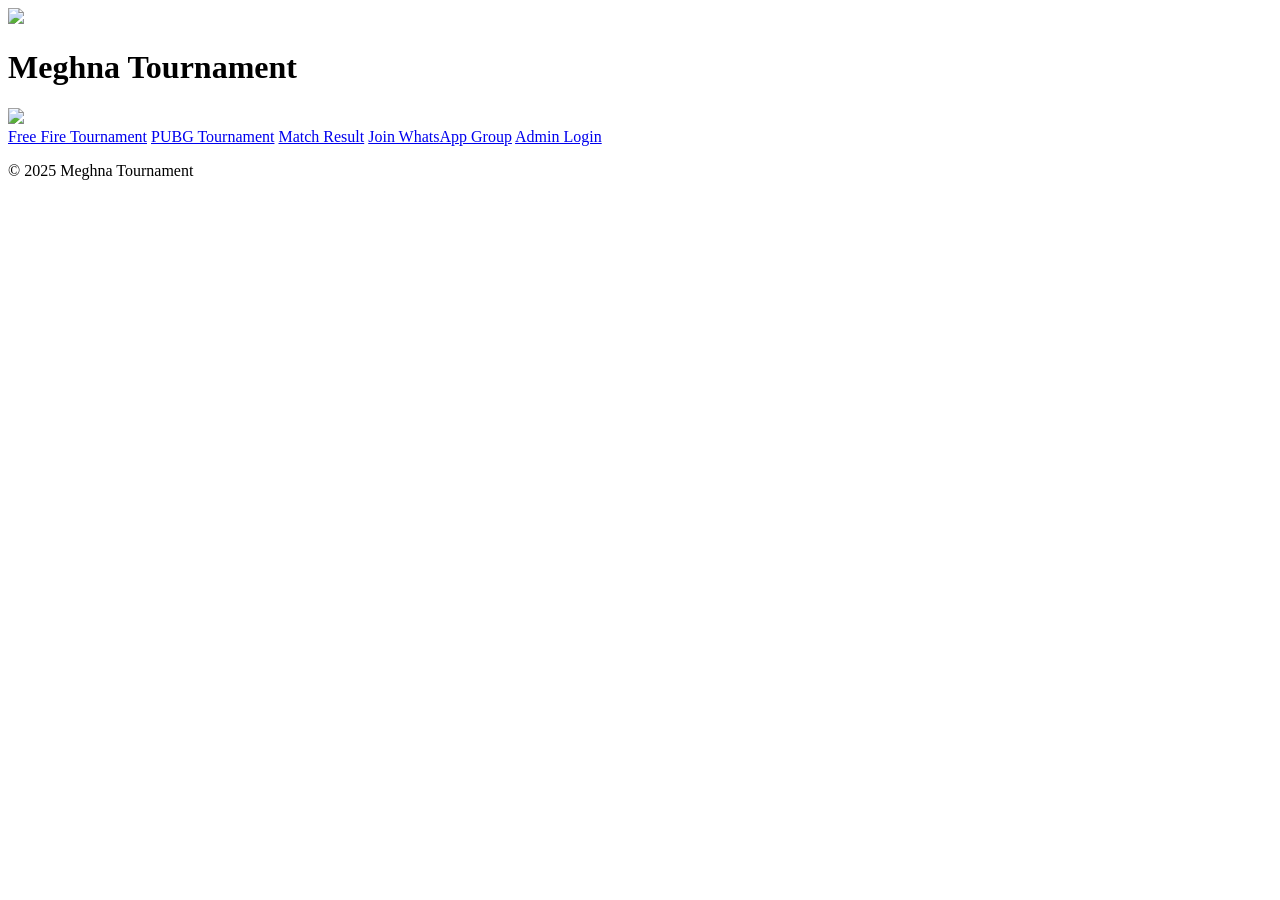
==== index.html @ ace6d56e "Create index.html" ====
<!DOCTYPE html>
<html lang="en">
<head>
    <meta charset="UTF-8">
    <title>Meghna Tournament</title>
    <link rel="stylesheet" href="style.css">
</head>

<body>

    <header>
        <img src="assets/logo.png" class="logo">
        <h1>Meghna Tournament</h1>
    </header>

    <section class="banner">
        <img src="assets/banner.png">
    </section>

    <section class="buttons">
        <a href="#">Free Fire Tournament</a>
        <a href="#">PUBG Tournament</a>
        <a href="#">Match Result</a>
        <a href="#">Join WhatsApp Group</a>
        <a href="admin/admin.html">Admin Login</a>
    </section>

    <footer>
        <p>© 2025 Meghna Tournament</p>
    </footer>

<script src="script.js"></script>
</body>
                                  </html>
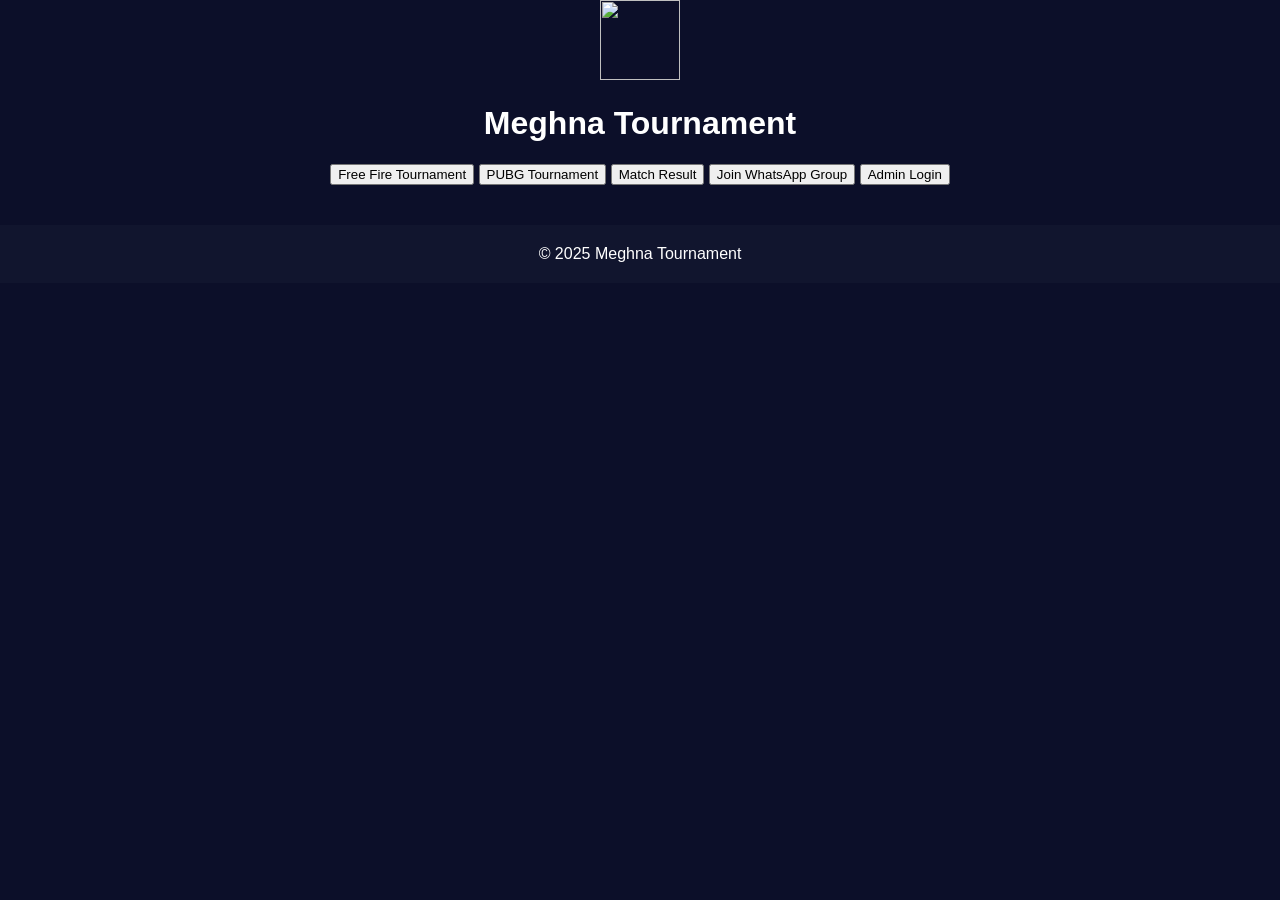
==== commit f9ef7cb3: "Update index.html" ====
--- a/index.html
+++ b/index.html
@@ -2,33 +2,30 @@
 <html lang="en">
 <head>
     <meta charset="UTF-8">
+    <meta name="viewport" content="width=device-width, initial-scale=1.0">
     <title>Meghna Tournament</title>
     <link rel="stylesheet" href="style.css">
 </head>
-
 <body>
 
-    <header>
-        <img src="assets/logo.png" class="logo">
+    <div class="header">
+        <img src="assets/banner.png" class="logo">
         <h1>Meghna Tournament</h1>
-    </header>
+    </div>
 
-    <section class="banner">
-        <img src="assets/banner.png">
-    </section>
-
-    <section class="buttons">
-        <a href="#">Free Fire Tournament</a>
-        <a href="#">PUBG Tournament</a>
-        <a href="#">Match Result</a>
-        <a href="#">Join WhatsApp Group</a>
-        <a href="admin/admin.html">Admin Login</a>
-    </section>
+    <div class="container">
+        <button onclick="goto('freefire.html')">Free Fire Tournament</button>
+        <button onclick="goto('pubg.html')">PUBG Tournament</button>
+        <button onclick="goto('result.html')">Match Result</button>
+        <button onclick="goto('whatsapp.html')">Join WhatsApp Group</button>
+        <button onclick="goto('admin.html')">Admin Login</button>
+    </div>
 
     <footer>
-        <p>© 2025 Meghna Tournament</p>
+        © 2025 Meghna Tournament
     </footer>
 
-<script src="script.js"></script>
+    <script src="script.js"></script>
+
 </body>
-                                  </html>
+</html>
--- a/style.css
+++ b/style.css
@@ -0,0 +1,40 @@
+body {
+    margin: 0;
+    font-family: Arial, sans-serif;
+    background: #0c0f29;
+    color: white;
+    text-align: center;
+}
+
+header {
+    padding: 20px;
+    background: linear-gradient(45deg, #0047ab, #ff7f00);
+}
+
+.logo {
+    width: 80px;
+    height: 80px;
+}
+
+.banner img {
+    width: 100%;
+    margin-top: 10px;
+    border-radius: 10px;
+}
+
+.buttons a {
+    display: block;
+    margin: 15px;
+    padding: 15px;
+    background: #1b1f3b;
+    color: white;
+    text-decoration: none;
+    border-radius: 10px;
+    font-size: 18px;
+}
+
+footer {
+    margin-top: 40px;
+    padding: 20px;
+    background: #11152e;
+}
